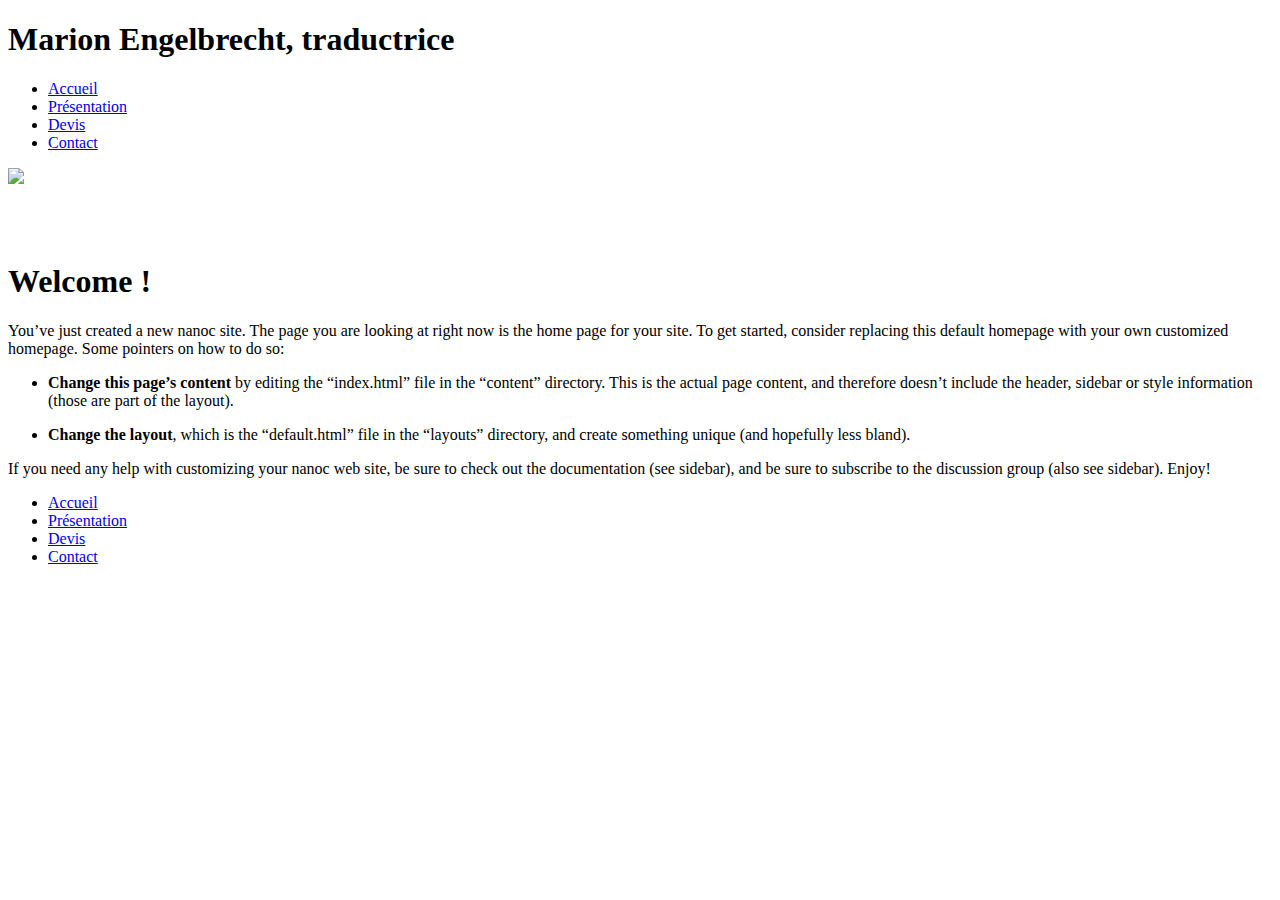
==== output/index.html @ 9b7f3939 "Initial commit, first version of the layout" ====
<!DOCTYPE HTML>
<html lang="en">
  <head>
    <meta charset="utf-8">
    <title>Marion Engelbrecht, traductrice - Accueil</title>
    <link rel="stylesheet" type="text/css" href="/style.css" media="screen">
    <link href='http://fonts.googleapis.com/css?family=Poly:400,400italic' rel='stylesheet' type='text/css'>
    <link href='http://fonts.googleapis.com/css?family=Great+Vibes' rel='stylesheet' type='text/css'>
    <!-- you don't need to keep this, but it's cool for stats! -->
    <meta name="generator" content="nanoc 3.4.2">
  </head>
  <body>
    <div id="w1">
      <div id="w2">
        <div id="top-bar"></div>
        <div id="header">
          <h1><span id="hname">Marion Engelbrecht</span><span id="hjob">, traductrice</span></h1>
          <nav id="nav-top">
            <ul>
              <li><a href="#">Accueil</a></li>
              <li><a href="#">Présentation</a></li>
              <li><a href="#">Devis</a></li>
              <li><a href="#">Contact</a></li>
            </ul>
          </nav>
        </div>
        <div id="main">
          <div>
  <img src="http://fakeimg.pl/800x200/ccc/fff/?text=Marion, working">
</div>
<br/>
<br/>
<br/>
<h1>Welcome !</h1>

<p>You’ve just created a new nanoc site. The page you are looking at right now is the home page for your site. To get started, consider replacing this default homepage with your own customized homepage. Some pointers on how to do so:</p>

<ul>
  <li><p><strong>Change this page’s content</strong> by editing the “index.html” file in the “content” directory. This is the actual page content, and therefore doesn’t include the header, sidebar or style information (those are part of the layout).</p></li>
  <li><p><strong>Change the layout</strong>, which is the “default.html” file in the “layouts” directory, and create something unique (and hopefully less bland).</p></li>
</ul>

<p>If you need any help with customizing your nanoc web site, be sure to check out the documentation (see sidebar), and be sure to subscribe to the discussion group (also see sidebar). Enjoy!</p>
        </div>
      </div>
      <footer>
        <nav id="alt-nav">
          <ul>
            <li><a href="#">Accueil</a></li>
            <li><a href="#">Présentation</a></li>
            <li><a href="#">Devis</a></li>
            <li><a href="#">Contact</a></li>
          </ul>
        </nav>
      </footer>
    </div>
  </body>
</html>
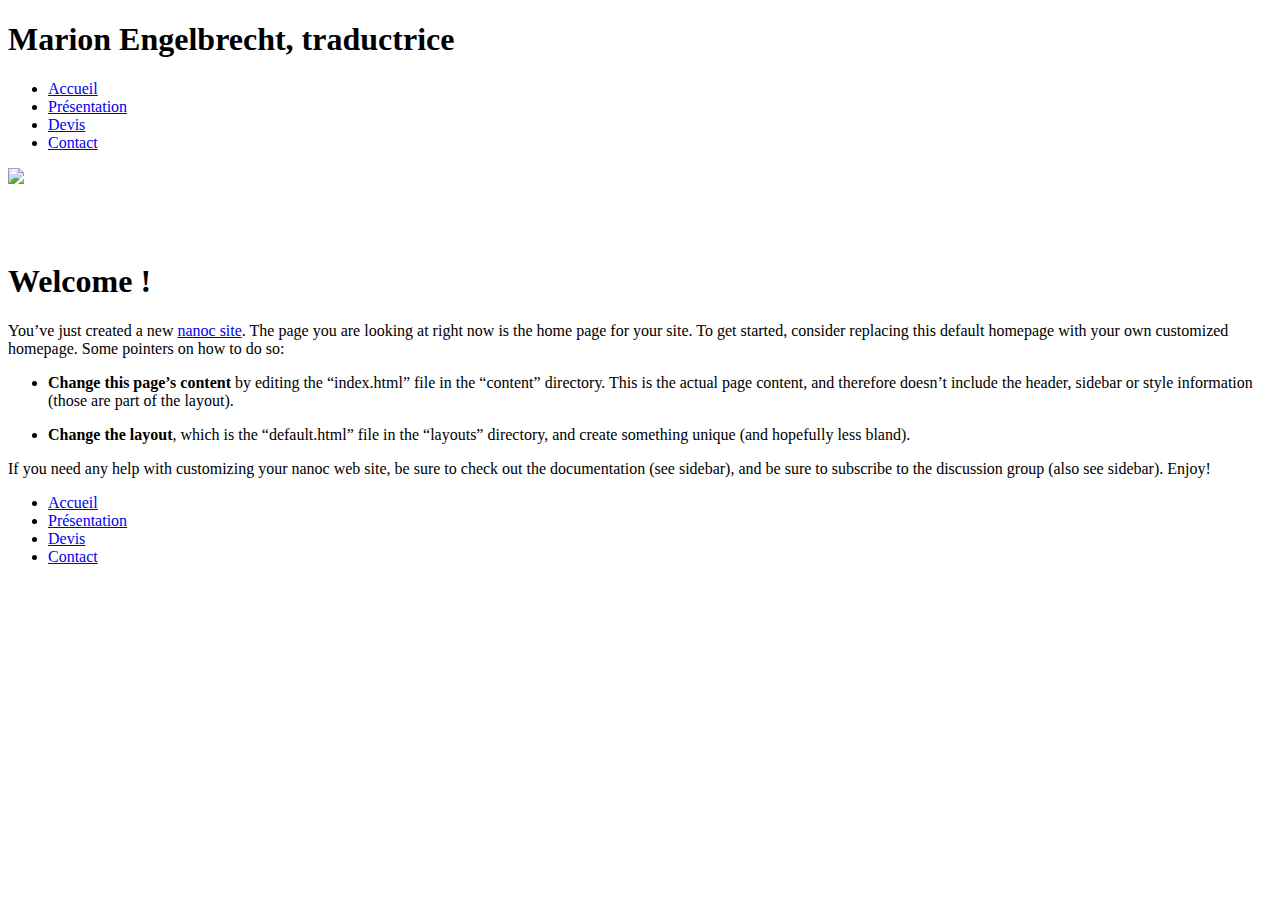
==== commit a7b64944: "Darkened background slightly" ====
--- a/output/index.html
+++ b/output/index.html
@@ -33,7 +33,7 @@
 <br/>
 <h1>Welcome !</h1>
 
-<p>You’ve just created a new nanoc site. The page you are looking at right now is the home page for your site. To get started, consider replacing this default homepage with your own customized homepage. Some pointers on how to do so:</p>
+<p>You’ve just created a new <a href="#">nanoc site</a>. The page you are looking at right now is the home page for your site. To get started, consider replacing this default homepage with your own customized homepage. Some pointers on how to do so:</p>
 
 <ul>
   <li><p><strong>Change this page’s content</strong> by editing the “index.html” file in the “content” directory. This is the actual page content, and therefore doesn’t include the header, sidebar or style information (those are part of the layout).</p></li>
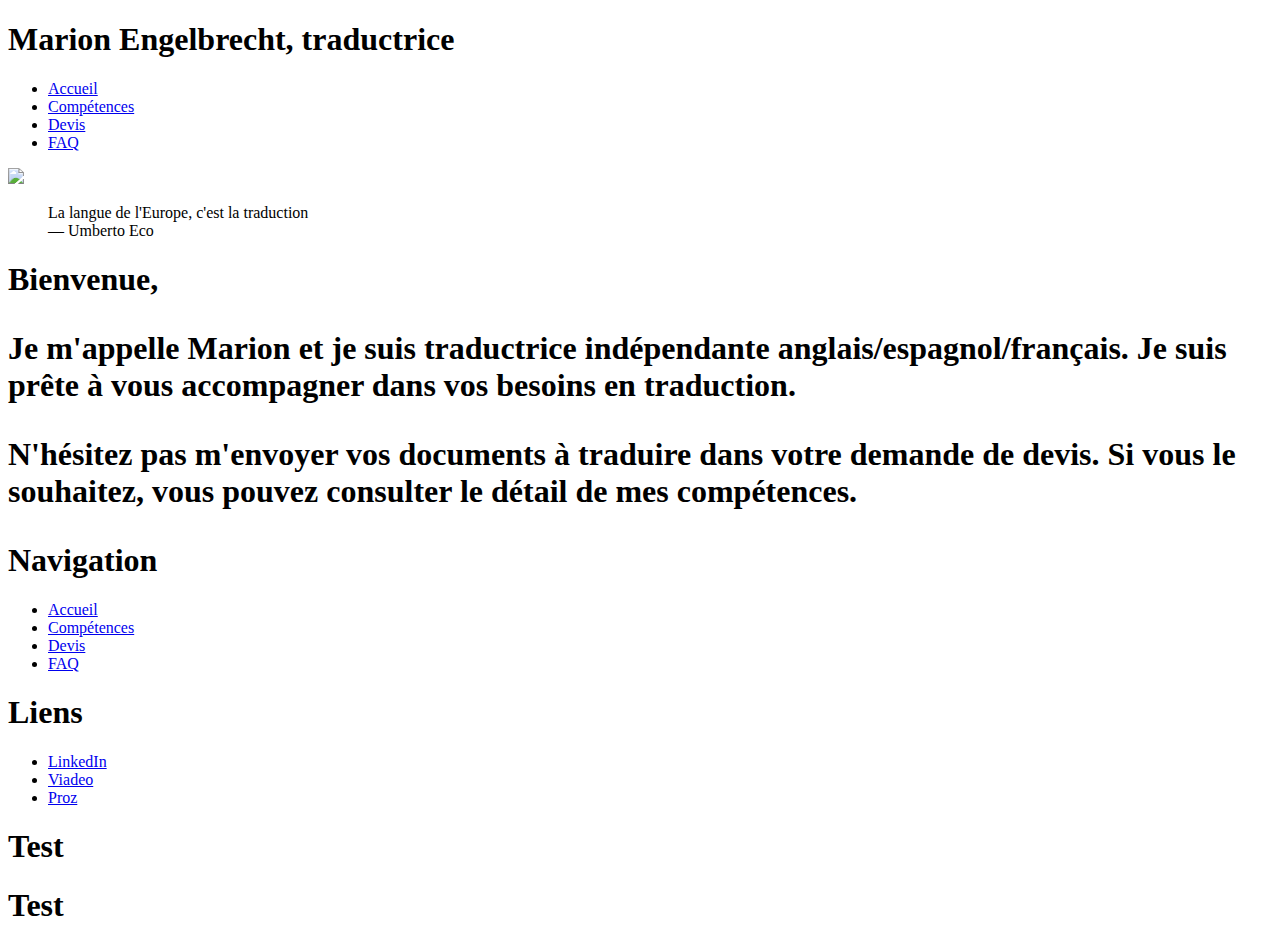
==== commit 5343ee94: "Removes float attributes. Generates new pages. Added content" ====
--- a/output/index.html
+++ b/output/index.html
@@ -2,56 +2,65 @@
 <html lang="en">
   <head>
     <meta charset="utf-8">
-    <title>Marion Engelbrecht, traductrice - Accueil</title>
+    <title>Marion Engelbrecht, traductrice - anglais, français, espagnol - Accueil</title>
     <link rel="stylesheet" type="text/css" href="/style.css" media="screen">
     <link href='http://fonts.googleapis.com/css?family=Poly:400,400italic' rel='stylesheet' type='text/css'>
     <link href='http://fonts.googleapis.com/css?family=Great+Vibes' rel='stylesheet' type='text/css'>
-    <!-- you don't need to keep this, but it's cool for stats! -->
     <meta name="generator" content="nanoc 3.4.2">
   </head>
   <body>
     <div id="w1">
       <div id="w2">
         <div id="top-bar"></div>
-        <div id="header">
+        <header>
           <h1><span id="hname">Marion Engelbrecht</span><span id="hjob">, traductrice</span></h1>
           <nav id="nav-top">
             <ul>
-              <li><a href="#">Accueil</a></li>
-              <li><a href="#">Présentation</a></li>
-              <li><a href="#">Devis</a></li>
-              <li><a href="#">Contact</a></li>
+              <li><a href="/">Accueil</a></li>
+              <li><a href="/competences/">Compétences</a></li>
+              <li><a href="/devis/">Devis</a></li>
+              <li><a href="/faq/">FAQ</a></li>
+            </ul>
+          </nav>
+        </header>
+        <div id="main-pic">
+          <img src="http://fakeimg.pl/800x200/ccc/fff/?text=Marion, working">
+        </div>
+        <section id="main">
+          <blockquote>La langue de l'Europe, c'est la traduction<footer>&#8212; Umberto Eco</footer></blockquote>
+
+<h1>Bienvenue,<h1>
+<p>Je m'appelle Marion et je suis traductrice indépendante anglais/espagnol/français. Je suis prête à vous accompagner dans vos besoins en traduction.</p>
+
+<p>N'hésitez pas m'envoyer vos documents à traduire dans votre demande de devis. Si vous le souhaitez, vous pouvez consulter le détail de mes compétences.</p>
+        </section>
+      </div>
+      <footer id="bottom-footer">
+        <div class="footer-col first">
+          <h1>Navigation</h1>
+          <nav>
+            <ul>
+              <li><a href="/">Accueil</a></li>
+              <li><a href="/competences/">Compétences</a></li>
+              <li><a href="/devis/">Devis</a></li>
+              <li><a href="/faq/">FAQ</a></li>
             </ul>
           </nav>
         </div>
-        <div id="main">
-          <div>
-  <img src="http://fakeimg.pl/800x200/ccc/fff/?text=Marion, working">
-</div>
-<br/>
-<br/>
-<br/>
-<h1>Welcome !</h1>
-
-<p>You’ve just created a new <a href="#">nanoc site</a>. The page you are looking at right now is the home page for your site. To get started, consider replacing this default homepage with your own customized homepage. Some pointers on how to do so:</p>
-
-<ul>
-  <li><p><strong>Change this page’s content</strong> by editing the “index.html” file in the “content” directory. This is the actual page content, and therefore doesn’t include the header, sidebar or style information (those are part of the layout).</p></li>
-  <li><p><strong>Change the layout</strong>, which is the “default.html” file in the “layouts” directory, and create something unique (and hopefully less bland).</p></li>
-</ul>
-
-<p>If you need any help with customizing your nanoc web site, be sure to check out the documentation (see sidebar), and be sure to subscribe to the discussion group (also see sidebar). Enjoy!</p>
+        <div class="footer-col">
+          <h1>Liens</h1>
+          <ul>
+              <li><a href="/">LinkedIn</a></li>
+              <li><a href="/competences/">Viadeo</a></li>
+              <li><a href="/devis/">Proz</a></li>
+            </ul>
         </div>
-      </div>
-      <footer>
-        <nav id="alt-nav">
-          <ul>
-            <li><a href="#">Accueil</a></li>
-            <li><a href="#">Présentation</a></li>
-            <li><a href="#">Devis</a></li>
-            <li><a href="#">Contact</a></li>
-          </ul>
-        </nav>
+        <div class="footer-col">
+          <h1>Test</h1>
+        </div>
+        <div class="footer-col">
+          <h1>Test</h1>
+        </div>
       </footer>
     </div>
   </body>
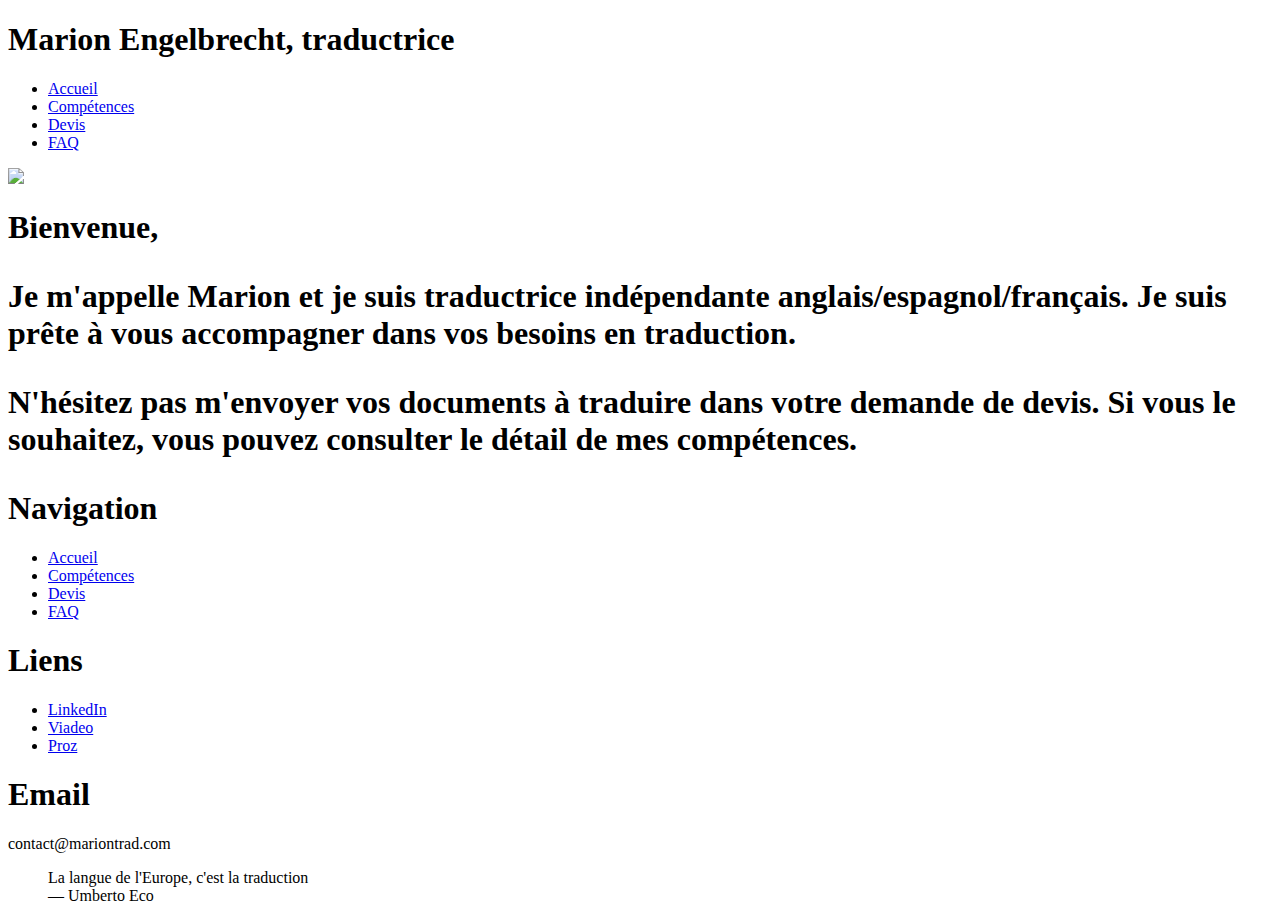
==== commit 2746a244: "Positions the quotation in the footer" ====
--- a/output/index.html
+++ b/output/index.html
@@ -27,9 +27,7 @@
           <img src="http://fakeimg.pl/800x200/ccc/fff/?text=Marion, working">
         </div>
         <section id="main">
-          <blockquote>La langue de l'Europe, c'est la traduction<footer>&#8212; Umberto Eco</footer></blockquote>
-
-<h1>Bienvenue,<h1>
+          <h1>Bienvenue,<h1>
 <p>Je m'appelle Marion et je suis traductrice indépendante anglais/espagnol/français. Je suis prête à vous accompagner dans vos besoins en traduction.</p>
 
 <p>N'hésitez pas m'envoyer vos documents à traduire dans votre demande de devis. Si vous le souhaitez, vous pouvez consulter le détail de mes compétences.</p>
@@ -56,10 +54,12 @@
             </ul>
         </div>
         <div class="footer-col">
-          <h1>Test</h1>
-        </div>
-        <div class="footer-col">
-          <h1>Test</h1>
+          <h1>Email</h1>
+          contact@mariontrad.com
+          <blockquote>
+            La langue de l'Europe, c'est la traduction
+            <footer>&#8212; Umberto Eco</footer>
+          </blockquote>
         </div>
       </footer>
     </div>
